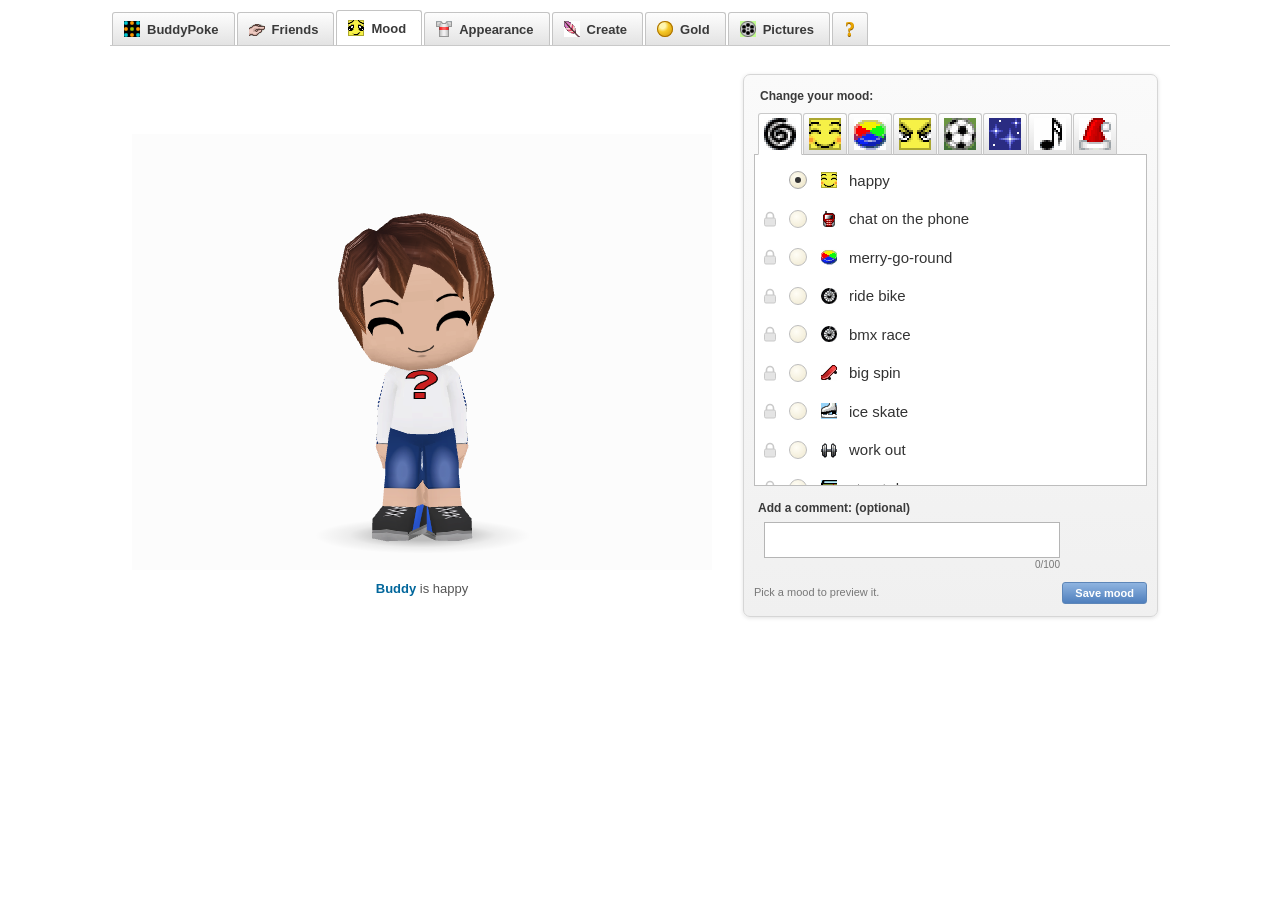
==== index.html @ 7f891e8c "Initial commit" ====
<!doctype html>
<html lang="en">
<head>
  <meta charset="utf-8">
  <meta name="viewport" content="width=device-width, initial-scale=1">
  <title>BuddyPoke</title>
  <meta name="description" content="The BuddyPoke 3D avatar, ported from Flash to HTML, CSS and JavaScript.">
  <link rel="icon" href="assets/favicon.png">
  <link rel="stylesheet" href="css/app.css">
</head>
<body>
  <div class="bp">
    <nav class="bp-tabs" role="tablist" aria-label="BuddyPoke">
      <button role="tab" data-tab="home"><i class="ico" data-icon="16"></i>BuddyPoke<span class="badge" id="unread" hidden></span></button>
      <button role="tab" data-tab="friends"><i class="ico" data-icon="49"></i>Friends</button>
      <button role="tab" data-tab="mood" aria-selected="true"><i class="ico" data-icon="74"></i>Mood</button>
      <button role="tab" data-tab="appearance"><i class="ico" data-icon="71"></i>Appearance</button>
      <button role="tab" data-tab="create"><i class="ico" data-icon="65"></i>Create</button>
      <button role="tab" data-tab="gold"><i class="coin" aria-hidden="true"></i>Gold</button>
      <button role="tab" data-tab="pictures"><i class="ico" data-icon="64"></i>Pictures</button>
      <button role="tab" data-tab="help" class="help" aria-label="Help and settings"><span class="qmark">?</span></button>
    </nav>

    <div class="bp-body">
      <section class="bp-stage-col">
        <div class="stage" id="stage">
          <canvas id="buddy-canvas" aria-label="Your buddy"></canvas>
          <div class="stage-loading" id="loading">
            <div class="spinner" aria-hidden="true"></div>
            <p id="loading-text">Loading…</p>
            <div class="progress"><span id="loading-bar"></span></div>
          </div>
          <div class="stage-hint" id="stage-hint" hidden>Drag to turn your buddy</div>
        </div>
        <p class="status-line" id="status-line">&nbsp;</p>
      </section>

      <aside class="bp-panel-col">
        <!-- BuddyPoke (home): profile and event history -->
        <div class="panel" data-panel="home" hidden>
          <div class="profile">
            <img class="face" id="my-face" alt="">
            <div class="profile-info">
              <b id="my-name">Buddy</b>
              <span id="my-mood" class="muted"></span>
              <span class="stats"><span id="stat-sent">0</span> pokes sent · <span id="stat-rec">0</span> received · <i class="coin sm"></i><span id="stat-gold">0</span></span>
            </div>
          </div>
          <div class="sub-tabs" id="history-filter">
            <button data-filter="all" aria-selected="true">All</button>
            <button data-filter="received">Received</button>
            <button data-filter="sent">Sent</button>
            <button data-filter="moods">Moods</button>
          </div>
          <div class="list-box tall-ish">
            <ul class="history" id="history"></ul>
            <p class="empty" id="history-empty">Nothing here yet.</p>
          </div>
          <div class="panel-foot"><span class="muted small">Newest first</span><span class="spacer"></span><button class="bp-btn" id="history-clear">Clear history</button></div>
        </div>

        <!-- Friends: friend list and pokes -->
        <div class="panel" data-panel="friends" hidden>
          <h2>Your friends:</h2>
          <div class="friend-strip" id="friend-strip"></div>
          <div class="friend-card" id="friend-card">
            <img class="face" id="friend-face" alt="">
            <div class="friend-info">
              <b id="friend-name-label">Friend</b>
              <span id="friend-mood" class="muted"></span>
            </div>
            <div class="friend-actions">
              <button class="bp-btn" id="friend-view">View mood</button>
              <button class="bp-btn" id="friend-edit">Customize</button>
              <button class="bp-btn" id="friend-more" aria-label="More">…</button>
            </div>
          </div>
          <h2 class="tight">Poke <span id="poke-target">your friend</span>:</h2>
          <div class="cat-tabs" id="poke-cats"></div>
          <div class="list-box short"><ul class="action-list" id="poke-list"></ul></div>
          <label class="comment">Add a comment: <span>(optional)</span>
            <input type="text" id="poke-comment" maxlength="100" autocomplete="off">
            <small class="count" data-for="poke-comment">0/100</small>
          </label>
          <div class="panel-foot">
            <label class="check"><input type="checkbox" id="poke-private"> Private</label>
            <span class="spacer"></span>
            <button class="bp-btn primary" id="poke-send">Poke!</button>
          </div>
        </div>

        <!-- Mood -->
        <div class="panel" data-panel="mood">
          <h2>Change your mood:</h2>
          <div class="cat-tabs" id="mood-cats"></div>
          <div class="list-box"><ul class="action-list" id="mood-list"></ul></div>
          <label class="comment">Add a comment: <span>(optional)</span>
            <input type="text" id="mood-comment" maxlength="100" autocomplete="off">
            <small class="count" data-for="mood-comment">0/100</small>
          </label>
          <div class="panel-foot"><span class="muted small" id="mood-hint">Pick a mood to preview it.</span><span class="spacer"></span><button class="bp-btn primary" id="mood-save">Save mood</button></div>
        </div>

        <!-- Appearance -->
        <div class="panel" data-panel="appearance" hidden>
          <h2>Customize your appearance:</h2>
          <div class="who-tabs" role="radiogroup" aria-label="Whose buddy">
            <button role="radio" aria-checked="true" data-target="me">My buddy</button>
            <button role="radio" aria-checked="false" data-target="friend">My friend</button>
          </div>
          <div class="list-box tall"><div class="options" id="options"></div></div>
          <div class="panel-foot">
            <button class="bp-btn" id="app-random">Randomize</button>
            <button class="bp-btn" id="app-reset">Reset</button>
            <span class="spacer"></span>
            <button class="bp-btn primary" id="app-done">Done</button>
          </div>
        </div>

        <!-- Create: comic strips -->
        <div class="panel" data-panel="create" hidden>
          <h2>Create a comic strip:</h2>
          <canvas class="comic-preview" id="comic-preview" width="1038" height="380"></canvas>
          <div class="list-box comic-box" id="comic-panels"></div>
          <div class="panel-foot">
            <label class="check"><input type="checkbox" id="comic-friend" checked> Friend in pokes</label>
            <span class="spacer"></span>
            <button class="bp-btn" id="comic-render">Update preview</button>
            <button class="bp-btn primary" id="comic-save">Save to Pictures</button>
          </div>
        </div>

        <!-- Gold -->
        <div class="panel" data-panel="gold" hidden>
          <h2>Your gold:</h2>
          <div class="gold-balance"><i class="coin lg"></i><span id="gold-amount">0</span><span class="spacer"></span><button class="bp-btn primary" id="gold-daily">Claim daily bonus</button></div>
          <div class="list-box tall-ish">
            <h3 class="box-title">Shop</h3>
            <ul class="shop" id="shop"></ul>
            <h3 class="box-title">How to earn gold</h3>
            <ul class="earn" id="earn"></ul>
            <h3 class="box-title">Recent activity</h3>
            <ul class="ledger" id="ledger"></ul>
          </div>
        </div>

        <!-- Pictures -->
        <div class="panel" data-panel="pictures" hidden>
          <h2>Pictures:</h2>
          <div class="list-box tall">
            <div class="gallery" id="gallery"></div>
            <p class="empty" id="gallery-empty">Take a picture of your buddy with the button below.</p>
          </div>
          <div class="panel-foot"><button class="bp-btn primary" id="snapshot">Take picture</button></div>
        </div>

        <!-- ? : help and settings -->
        <div class="panel" data-panel="help" hidden>
          <h2>Help &amp; settings:</h2>
          <div class="list-box tall">
            <form class="settings" id="settings" onsubmit="return false">
              <fieldset>
                <legend>Names</legend>
                <label>Your name <input type="text" id="set-name" maxlength="24" autocomplete="off"></label>
                <label>Friend’s name <input type="text" id="set-friend-name" maxlength="24" autocomplete="off"></label>
              </fieldset>
              <fieldset>
                <legend>Display</legend>
                <label>Frame rate
                  <select id="set-fps">
                    <option value="0">Smooth (screen refresh rate)</option>
                    <option value="14">Classic (14 fps, like the Flash version)</option>
                  </select>
                </label>
                <label>Texture detail
                  <select id="set-texscale">
                    <option value="1">Original (Flash resolution)</option>
                    <option value="2">Sharp (2×)</option>
                  </select>
                </label>
                <label>Background
                  <select id="set-bg">
                    <option value="white">White</option>
                    <option value="transparent">Transparent</option>
                  </select>
                </label>
              </fieldset>
              <fieldset>
                <legend>Appearance code</legend>
                <p>Same compressed format as the original BuddyPoke, so old codes work here.</p>
                <textarea id="set-code" rows="4" spellcheck="false"></textarea>
                <div class="row">
                  <button class="bp-btn" id="code-copy">Copy</button>
                  <button class="bp-btn" id="code-apply">Apply to me</button>
                  <button class="bp-btn" id="code-apply-friend">Apply to friend</button>
                </div>
              </fieldset>
              <fieldset>
                <legend>About</legend>
                <p>Moods and pokes with a lock used animations that were streamed from MySpace servers which no longer exist.</p>
                <p>Friends, pokes you receive and gold are simulated in your browser; nothing is sent anywhere.</p>
                <button class="bp-btn danger" id="reset-all">Reset everything</button>
              </fieldset>
            </form>
          </div>
        </div>
      </aside>
    </div>
  </div>

  <div class="popover" id="popover" hidden></div>
  <div class="toast" id="toast" role="status" hidden></div>

  <script type="module" src="js/app.js"></script>
</body>
</html>
---- css/app.css ----
/* Classic BuddyPoke canvas look (grey gradient tabs, white page,
   rounded grey side panel with icon category tabs). */

* { box-sizing: border-box; }
html, body { margin: 0; }
body {
  background: #fff;
  color: #333;
  font: 13px/1.35 Verdana, Tahoma, Arial, sans-serif;
  color-scheme: light;
}
button, input, select, textarea { font: inherit; color: inherit; }
[hidden] { display: none !important; }

.bp { max-width: 1080px; margin: 0 auto; padding: 10px 10px 30px; }

/* ------------------------------------------------------------ icons */
.ico {
  display: inline-block; width: 16px; height: 16px; flex: none;
  background: url(../assets/icons.png) 0 0 / 112px auto no-repeat;
  vertical-align: -3px;
}

/* ------------------------------------------------------------ top tabs */
.bp-tabs {
  display: flex; gap: 2px; align-items: flex-end;
  border-bottom: 1px solid #c9c9c9;
  padding-left: 2px;
  overflow-x: auto; overflow-y: hidden;
}
.bp-tabs button {
  display: inline-flex; align-items: center; gap: 7px;
  height: 34px; padding: 0 15px 0 11px; margin-bottom: -1px; position: relative;
  border: 1px solid #c4c4c4; border-bottom-color: #c9c9c9;
  border-radius: 3px 3px 0 0;
  background: linear-gradient(#fdfdfd, #e3e3e3);
  font: bold 13px Verdana, Tahoma, Arial, sans-serif; color: #3a3a3a;
  cursor: pointer; white-space: nowrap;
}
.bp-tabs button:hover { background: linear-gradient(#fff, #ececec); }
.bp-tabs button[aria-selected="true"] {
  background: #fff; border-bottom-color: #fff; height: 36px;
}
.bp-tabs .help { padding: 0 12px; }
.qmark { font: bold 20px/1 Georgia, serif; color: #e8a400; text-shadow: 0 1px 0 #8a5a00; }

/* ------------------------------------------------------------ body */
.bp-body {
  display: grid; grid-template-columns: minmax(0, 1fr) 415px; gap: 26px;
  padding: 28px 12px 0 22px; align-items: start;
}
@media (max-width: 900px) {
  .bp-body { grid-template-columns: minmax(0, 1fr); padding: 16px 4px 0; gap: 16px; }
}

.bp-stage-col { padding-top: 60px; min-width: 0; }
@media (max-width: 900px) { .bp-stage-col { padding-top: 0; } }
.stage {
  position: relative; width: 100%; max-width: 580px; aspect-ratio: 346 / 260;
  background: #fff; touch-action: none;
}
.stage.transparent { background: repeating-conic-gradient(#e9e9e9 0 25%, #fff 0 50%) 0 0 / 20px 20px; }
.stage canvas { position: absolute; inset: 0; width: 100%; height: 100%; display: block; }
.stage.examine canvas { cursor: grab; }
.stage.examine.dragging canvas { cursor: grabbing; }
.stage-loading {
  position: absolute; inset: 0; display: flex; flex-direction: column;
  align-items: center; justify-content: center; gap: 10px; color: #777; background: #fff;
}
.stage-loading p { margin: 0; }
.spinner { width: 30px; height: 30px; border-radius: 50%; border: 3px solid #ddd; border-top-color: #7a9cc6; animation: spin .9s linear infinite; }
@keyframes spin { to { transform: rotate(360deg); } }
.progress { width: 170px; height: 5px; background: #e6e6e6; border-radius: 3px; overflow: hidden; }
.progress span { display: block; height: 100%; width: 0; background: #7a9cc6; transition: width .2s; }
.stage-hint {
  position: absolute; left: 50%; bottom: 8px; transform: translateX(-50%);
  background: rgba(0, 0, 0, .6); color: #fff; font-size: 11px; padding: 3px 10px; border-radius: 10px;
  pointer-events: none;
}
.status-line { margin: 10px 0 0; max-width: 580px; text-align: center; color: #555; min-height: 1.35em; }
.status-line b { color: #02679c; }
.status-line q { color: #333; font-style: italic; }

/* ------------------------------------------------------------ side panel */
.panel {
  border: 1px solid #d6d6d6; border-radius: 7px;
  background: linear-gradient(#fafafa, #f0f0f0);
  box-shadow: 0 1px 4px rgba(0, 0, 0, .12);
  padding: 10px 10px 12px;
}
.panel h2 { font: bold 12px Verdana, Tahoma, Arial, sans-serif; color: #3a3a3a; margin: 4px 6px 10px; }

.cat-tabs { display: flex; gap: 1px; padding-left: 4px; margin-bottom: -1px; position: relative; z-index: 1; flex-wrap: wrap; }
.cat-tabs button {
  width: 44px; height: 42px; display: grid; place-items: center;
  border: 1px solid #c9c9c9; border-bottom-color: #bdbdbd; border-radius: 3px 3px 0 0;
  background: linear-gradient(#fff, #e2e2e2); cursor: pointer; padding: 0;
}
.cat-tabs button .ico { width: 32px; height: 32px; background-size: 224px auto; image-rendering: pixelated; }
.cat-tabs button[aria-selected="true"] { background: #fff; border-bottom-color: #fff; }
.cat-tabs button:hover { background: linear-gradient(#fff, #eee); }

.list-box {
  background: #fff; border: 1px solid #bdbdbd;
  height: 332px; overflow-y: scroll; overflow-x: hidden;
}
.list-box.tall { height: 470px; }

.action-list { list-style: none; margin: 0; padding: 6px 0; }
.action-list li { display: flex; align-items: center; gap: 12px; padding: 0 14px 0 8px; height: 38.5px; cursor: pointer; }
.action-list li:hover { background: #f3f7fc; }
.action-list li.locked { cursor: default; color: #555; }
.action-list li.locked:hover { background: none; }
.lock { width: 14px; height: 16px; flex: none; }
.lock svg { display: block; }
.radio {
  width: 18px; height: 18px; flex: none; border-radius: 50%;
  border: 1px solid #a7a7a7; background: radial-gradient(circle at 40% 35%, #fffdf3, #e9e0bf);
  display: grid; place-items: center;
}
.action-list li.current .radio::after { content: ""; width: 6px; height: 6px; border-radius: 50%; background: #333; }
.action-list li.locked .radio { opacity: .75; }
.action-list .name { font: 15px Arial, Helvetica, sans-serif; color: #333; white-space: nowrap; overflow: hidden; text-overflow: ellipsis; }
.action-list .ico { margin-left: 2px; }

.comment {
  display: block; margin: 14px 4px 0; font-weight: bold; font-size: 12px; color: #3a3a3a; position: relative;
}
.comment input {
  display: block; width: 296px; max-width: 100%; height: 36px; margin: 6px 0 0 6px;
  border: 1px solid #b5b5b5; background: #fff; padding: 2px 6px; font-weight: normal; font-size: 13px;
}
.comment .count { display: block; width: 296px; max-width: 100%; margin-left: 6px; text-align: right; font-weight: normal; font-size: 10px; color: #777; }

.panel-foot { display: flex; gap: 6px; align-items: center; margin-top: 10px; }
.spacer { flex: 1; }
.row { display: flex; gap: 6px; flex-wrap: wrap; }

.bp-btn {
  border: 1px solid #b9b9b9; border-radius: 3px; padding: 4px 12px; cursor: pointer;
  background: linear-gradient(#fff, #e3e3e3); font: bold 11px Verdana, Tahoma, Arial, sans-serif; color: #3a3a3a;
}
.bp-btn:hover { background: linear-gradient(#fff, #eee); }
.bp-btn.primary { border-color: #5d86b8; background: linear-gradient(#8fb4e0, #4f7fbd); color: #fff; }
.bp-btn.danger { color: #b3261e; }

/* friend row */
.friend-row { display: flex; align-items: center; gap: 8px; margin: 0 4px 10px; }
.friend-face { width: 44px; height: 44px; border: 1px solid #c9c9c9; background: #fff; flex: none; }
.friend-info { display: flex; flex-direction: column; flex: 1; min-width: 0; font-size: 11px; color: #666; }
.friend-info b { color: #02679c; font-size: 12px; }

/* history */
.history { list-style: none; margin: 0; padding: 4px 0; }
.history li { display: flex; align-items: center; gap: 10px; padding: 7px 10px; cursor: pointer; border-bottom: 1px dotted #ddd; }
.history li:hover { background: #f3f7fc; }
.history .txt { flex: 1; min-width: 0; font: 13px Arial, Helvetica, sans-serif; }
.history .txt q { color: #666; font-style: italic; }
.history time { color: #999; font-size: 10px; white-space: nowrap; }
.empty { color: #888; margin: 14px; font-size: 12px; }

/* appearance */
.who-tabs { display: flex; gap: 1px; padding-left: 4px; margin-bottom: -1px; position: relative; z-index: 1; }
.who-tabs button {
  border: 1px solid #c9c9c9; border-bottom-color: #bdbdbd; border-radius: 3px 3px 0 0;
  background: linear-gradient(#fff, #e2e2e2); padding: 6px 14px; cursor: pointer; font: bold 11px Verdana, Tahoma, Arial, sans-serif;
}
.who-tabs button[aria-checked="true"] { background: #fff; border-bottom-color: #fff; }
.options { padding: 4px 0; }
.option { display: grid; grid-template-columns: 118px 1fr; align-items: center; gap: 8px; padding: 5px 10px; border-bottom: 1px dotted #e0e0e0; }
.option:last-child { border-bottom: 0; }
.option-name { font: 12px Arial, Helvetica, sans-serif; color: #333; }
.option-controls { display: flex; gap: 6px; flex-wrap: wrap; }
.pick {
  width: 42px; height: 42px; padding: 2px; border: 1px solid #b9b9b9; border-radius: 3px;
  background: linear-gradient(#fff, #ececec); cursor: pointer; display: grid; place-items: center; position: relative;
}
.pick:hover { border-color: #5d86b8; }
.pick canvas { width: 36px; height: 36px; display: block; }
.pick.swatch { width: 26px; height: 26px; margin-top: 8px; border-radius: 3px; padding: 0; border: 1px solid #777; box-shadow: inset 0 0 0 2px #fff; }
.pick .caret { position: absolute; right: 1px; bottom: 0; font-size: 8px; color: #666; }

/* pictures */
.gallery { display: grid; grid-template-columns: repeat(2, 1fr); gap: 8px; padding: 8px; }
.gallery figure { margin: 0; border: 1px solid #ddd; background: #fff; }
.gallery img { display: block; width: 100%; }
.gallery figcaption { display: flex; justify-content: space-between; padding: 3px 5px; font-size: 10px; color: #777; }
.gallery a { color: #02679c; font-weight: bold; }

/* settings */
.settings { padding: 8px 10px; }
.settings fieldset { border: 1px solid #ddd; padding: 6px 10px 10px; margin: 0 0 10px; }
.settings legend { font-weight: bold; font-size: 12px; }
.settings label { display: grid; gap: 3px; margin-bottom: 8px; font-size: 12px; }
.settings input[type=text], .settings select, .settings textarea { border: 1px solid #b5b5b5; padding: 3px 5px; background: #fff; width: 100%; font-size: 12px; }
.settings textarea { font: 11px/1.3 Consolas, monospace; word-break: break-all; margin-bottom: 6px; resize: vertical; }
.settings p { margin: 0 0 8px; font-size: 11px; color: #666; }

/* ------------------------------------------------------------ popover */
.popover {
  position: fixed; z-index: 50; background: #fff; border: 1px solid #999;
  box-shadow: 2px 3px 8px rgba(0, 0, 0, .25); padding: 6px;
  max-width: min(360px, calc(100vw - 16px)); max-height: min(380px, calc(100vh - 16px)); overflow: auto;
}
.popover h3 { margin: 0 0 6px; font: bold 11px Verdana, Tahoma, Arial, sans-serif; }
.icon-grid { display: grid; grid-template-columns: repeat(auto-fill, 44px); gap: 3px; }
.icon-grid button { width: 44px; height: 44px; border: 1px solid #ccc; background: #fff; padding: 3px; cursor: pointer; display: grid; place-items: center; }
.icon-grid button:hover { border-color: #5d86b8; }
.icon-grid button[aria-pressed="true"] { border: 2px solid #4f7fbd; }
.icon-grid canvas { width: 36px; height: 36px; }
.swatch-grid { display: grid; grid-template-columns: repeat(11, 18px); gap: 2px; }
.swatch-grid button { width: 18px; height: 18px; border: 1px solid #888; padding: 0; cursor: pointer; }
.swatch-grid button[aria-pressed="true"] { outline: 2px solid #000; outline-offset: 0; }

.toast {
  position: fixed; left: 50%; bottom: 24px; transform: translateX(-50%);
  background: #333; color: #fff; padding: 6px 14px; border-radius: 4px; font-size: 12px; z-index: 60;
}

/* ------------------------------------------------------------ social & extras */
.muted { color: #777; }
.small { font-size: 11px; }
.check { display: inline-flex; align-items: center; gap: 5px; font-size: 11px; color: #555; }
.panel h2.tight { margin-top: 12px; }
.list-box.short { height: 214px; }
.list-box.tall-ish { height: 390px; }

.badge {
  position: absolute; top: -7px; right: -5px; min-width: 18px; height: 18px; padding: 0 5px;
  border-radius: 9px; background: #d93025; color: #fff; font: bold 10px/18px Verdana, sans-serif; text-align: center;
  box-shadow: 0 0 0 2px #fff;
}

.coin {
  display: inline-block; width: 16px; height: 16px; border-radius: 50%; flex: none; vertical-align: -3px;
  background: radial-gradient(circle at 35% 30%, #fff6b0 0 18%, #f6c928 40%, #c98a00 100%);
  box-shadow: inset 0 0 0 1px #a86f00;
}
.coin.sm { width: 11px; height: 11px; vertical-align: -1px; margin-right: 3px; }
.coin.lg { width: 34px; height: 34px; }

.face { width: 56px; height: 56px; border: 1px solid #c9c9c9; background: #fff; flex: none; object-fit: cover; }

.profile { display: flex; gap: 10px; align-items: center; margin: 0 4px 10px; }
.profile-info { display: flex; flex-direction: column; gap: 2px; min-width: 0; }
.profile-info b { color: #02679c; font-size: 14px; }
.profile-info .muted { font: 12px Arial, sans-serif; }
.stats { font-size: 10px; color: #666; }

.sub-tabs { display: flex; gap: 1px; padding-left: 4px; margin-bottom: -1px; position: relative; z-index: 1; }
.sub-tabs button {
  border: 1px solid #c9c9c9; border-bottom-color: #bdbdbd; border-radius: 3px 3px 0 0;
  background: linear-gradient(#fff, #e2e2e2); padding: 5px 11px; cursor: pointer; font: bold 11px Verdana, Tahoma, Arial, sans-serif;
}
.sub-tabs button[aria-selected="true"] { background: #fff; border-bottom-color: #fff; }

.history .actions { display: flex; gap: 6px; align-items: center; }
.history .link { border: 0; background: none; padding: 0; color: #02679c; font: bold 10px Verdana, sans-serif; cursor: pointer; white-space: nowrap; }
.history .link:hover { text-decoration: underline; }
.history .del { border: 0; background: none; color: #aaa; cursor: pointer; font-size: 13px; padding: 0 2px; }
.history .del:hover { color: #d93025; }
.history li.unread { background: #fffbe6; }
.history .who { color: #02679c; font-weight: bold; }
.history .priv { font-size: 10px; color: #999; }

.friend-strip { display: flex; gap: 6px; overflow-x: auto; padding: 2px 4px 8px; }
.friend-chip {
  flex: none; width: 64px; display: flex; flex-direction: column; align-items: center; gap: 3px;
  border: 1px solid transparent; border-radius: 4px; background: none; padding: 4px 2px; cursor: pointer; font-size: 10px; color: #333;
}
.friend-chip img, .friend-chip .add { width: 48px; height: 48px; border: 1px solid #c9c9c9; background: #fff; }
.friend-chip .add { display: grid; place-items: center; font: bold 26px Arial, sans-serif; color: #7a9cc6; background: linear-gradient(#fff, #eee); }
.friend-chip span { max-width: 60px; overflow: hidden; text-overflow: ellipsis; white-space: nowrap; }
.friend-chip:hover { background: #fff; border-color: #ddd; }
.friend-chip[aria-selected="true"] { background: #fff; border-color: #7a9cc6; }

.friend-card { display: flex; align-items: center; gap: 8px; margin: 0 4px; padding: 6px; border: 1px solid #ddd; background: #fff; border-radius: 4px; }
.friend-card .face { width: 44px; height: 44px; }
.friend-info { display: flex; flex-direction: column; flex: 1; min-width: 0; font-size: 11px; }
.friend-info b { color: #02679c; font-size: 12px; }
.friend-actions { display: flex; gap: 4px; }

.menu { display: grid; gap: 2px; min-width: 150px; }
.menu button { text-align: left; border: 0; background: none; padding: 6px 8px; cursor: pointer; font-size: 12px; }
.menu button:hover { background: #eef3fa; }
.menu input { width: 100%; border: 1px solid #b5b5b5; padding: 4px; margin: 2px 0 4px; }

.icon-grid button { position: relative; }
.icon-grid button.locked canvas { opacity: .35; }
.lock-badge { position: absolute; right: 1px; bottom: 0; font-size: 12px; }

/* create */
.comic-preview { display: block; width: 100%; border: 1px solid #bdbdbd; background: #fff; margin-bottom: 8px; }
.comic-box { height: 300px; }
.comic-panel { display: grid; grid-template-columns: 22px 1fr; gap: 6px 8px; padding: 8px 10px; border-bottom: 1px dotted #ddd; align-items: center; font-size: 11px; }
.comic-panel .num { grid-row: span 3; align-self: start; width: 22px; height: 22px; border-radius: 50%; background: #7a9cc6; color: #fff; font-weight: bold; display: grid; place-items: center; }
.comic-panel select, .comic-panel input[type=text] { width: 100%; border: 1px solid #b5b5b5; padding: 3px; font-size: 11px; background: #fff; }
.comic-panel .line { display: flex; gap: 6px; align-items: center; }
.comic-panel input[type=range] { flex: 1; }

/* gold */
.gold-balance { display: flex; align-items: center; gap: 10px; margin: 0 4px 10px; font: bold 26px Arial, sans-serif; color: #8a5a00; }
.box-title { margin: 0; padding: 8px 10px 4px; font: bold 11px Verdana, sans-serif; color: #555; background: #f5f5f5; border-bottom: 1px solid #e3e3e3; }
.shop, .earn, .ledger { list-style: none; margin: 0; padding: 4px 0 8px; }
.shop li { display: flex; align-items: center; gap: 10px; padding: 7px 10px; border-bottom: 1px dotted #e3e3e3; }
.shop .txt { flex: 1; min-width: 0; font: 12px Arial, sans-serif; }
.shop .txt small { display: block; color: #777; font-size: 11px; }
.shop .price { font: bold 12px Arial, sans-serif; color: #8a5a00; white-space: nowrap; }
.shop .owned { font-size: 10px; color: #3a8a3a; font-weight: bold; }
.earn li, .ledger li { display: flex; justify-content: space-between; gap: 8px; padding: 4px 10px; font: 12px Arial, sans-serif; }
.ledger .plus { color: #3a8a3a; font-weight: bold; }
.ledger .minus { color: #b3261e; font-weight: bold; }
.ledger time { color: #999; font-size: 10px; }

.toast { display: flex; align-items: center; gap: 10px; }
.toast button { border: 0; background: #fff; color: #333; border-radius: 3px; padding: 2px 8px; font: bold 11px Verdana, sans-serif; cursor: pointer; }
.gallery .del { border: 0; background: none; color: #b3261e; cursor: pointer; font-size: 10px; font-weight: bold; }
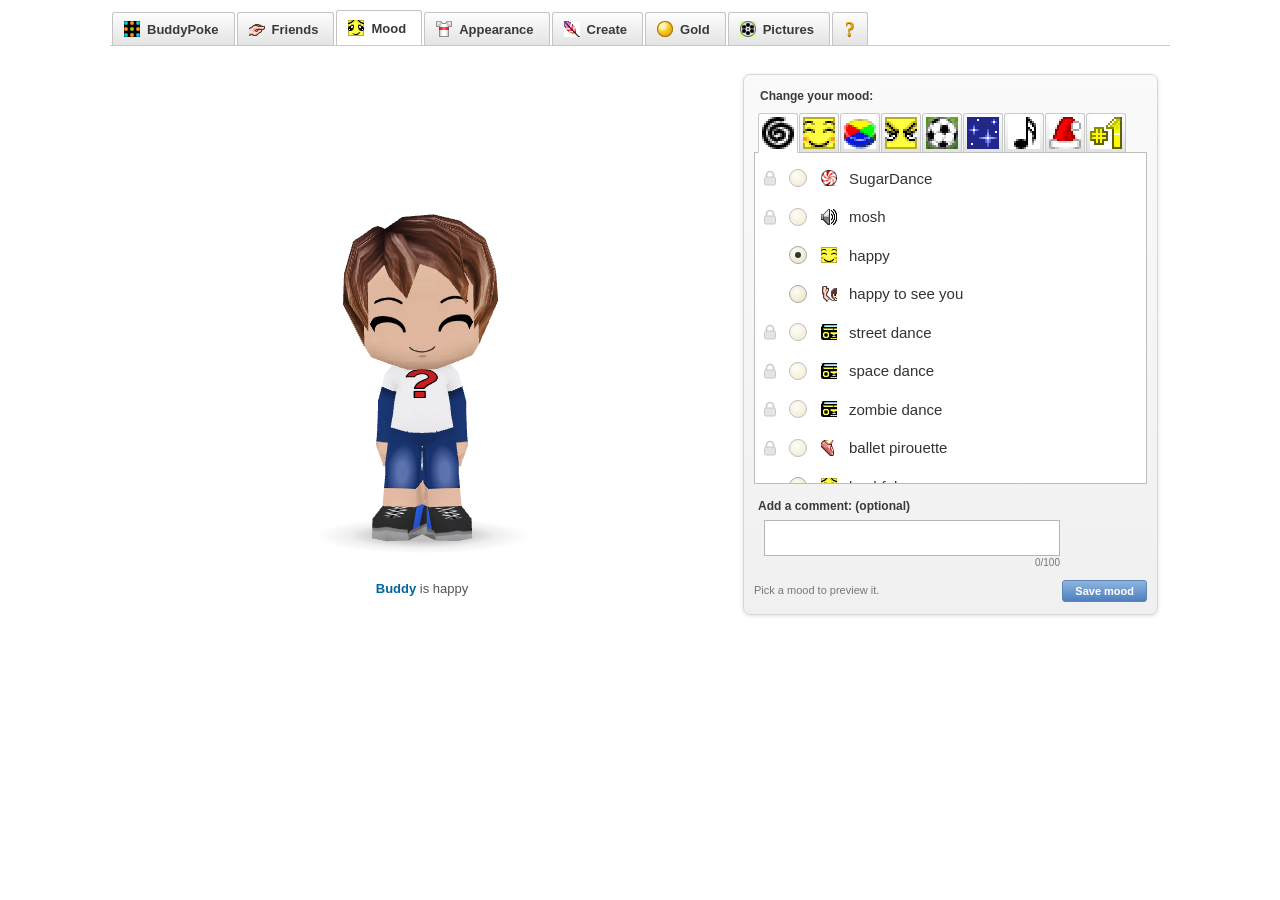
==== commit 16e2f963: "update paperbuddy" ====
--- a/index.html
+++ b/index.html
@@ -110,6 +110,7 @@
           </div>
           <div class="list-box tall"><div class="options" id="options"></div></div>
           <div class="panel-foot">
+            <button class="bp-btn" id="app-presets">Presets</button>
             <button class="bp-btn" id="app-random">Randomize</button>
             <button class="bp-btn" id="app-reset">Reset</button>
             <span class="spacer"></span>
@@ -117,16 +118,42 @@
           </div>
         </div>
 
-        <!-- Create: comic strips -->
+        <!-- Create: comic strips and 3D Paper Buddies -->
         <div class="panel" data-panel="create" hidden>
-          <h2>Create a comic strip:</h2>
-          <canvas class="comic-preview" id="comic-preview" width="1038" height="380"></canvas>
-          <div class="list-box comic-box" id="comic-panels"></div>
-          <div class="panel-foot">
-            <label class="check"><input type="checkbox" id="comic-friend" checked> Friend in pokes</label>
-            <span class="spacer"></span>
-            <button class="bp-btn" id="comic-render">Update preview</button>
-            <button class="bp-btn primary" id="comic-save">Save to Pictures</button>
+          <h2>Create:</h2>
+          <div class="sub-tabs" id="create-tabs">
+            <button data-create="comic" aria-selected="true">Comic strip</button>
+            <button data-create="paper">3D Paper Buddies</button>
+          </div>
+          <div data-create-panel="comic">
+            <div class="list-box comic-wrap">
+              <canvas class="comic-preview" id="comic-preview" width="1038" height="380"></canvas>
+              <div id="comic-panels"></div>
+            </div>
+            <div class="panel-foot">
+              <label class="check"><input type="checkbox" id="comic-friend" checked> Friend in pokes</label>
+              <span class="spacer"></span>
+              <button class="bp-btn" id="comic-render">Update preview</button>
+              <button class="bp-btn primary" id="comic-save">Save to Pictures</button>
+            </div>
+          </div>
+          <div data-create-panel="paper" hidden>
+            <div class="list-box paper-box">
+              <p class="paper-intro">Print your buddy, cut it out and fold it into a real 3D paper buddy.</p>
+              <div class="paper-pose">Pose:
+                <label><input type="radio" name="paper-pose" value="0" checked> 1</label>
+                <label><input type="radio" name="paper-pose" value="1"> 2</label>
+                <label><input type="radio" name="paper-pose" value="2"> 3</label>
+              </div>
+              <div class="paper-pages" id="paper-pages"></div>
+              <p class="empty" id="paper-status">Press Preview to lay out the pages.</p>
+            </div>
+            <div class="panel-foot">
+              <span class="muted small" id="paper-price"></span>
+              <span class="spacer"></span>
+              <button class="bp-btn" id="paper-preview">Preview</button>
+              <button class="bp-btn primary" id="paper-save">Save and print</button>
+            </div>
           </div>
         </div>
 
@@ -135,8 +162,10 @@
           <h2>Your gold:</h2>
           <div class="gold-balance"><i class="coin lg"></i><span id="gold-amount">0</span><span class="spacer"></span><button class="bp-btn primary" id="gold-daily">Claim daily bonus</button></div>
           <div class="list-box tall-ish">
-            <h3 class="box-title">Shop</h3>
+            <h3 class="box-title">Backgrounds</h3>
             <ul class="shop" id="shop"></ul>
+            <h3 class="box-title" id="premium-title">Features, moods &amp; pokes</h3>
+            <ul class="shop" id="premium"></ul>
             <h3 class="box-title">How to earn gold</h3>
             <ul class="earn" id="earn"></ul>
             <h3 class="box-title">Recent activity</h3>
--- a/css/app.css
+++ b/css/app.css
@@ -92,7 +92,7 @@
 
 .cat-tabs { display: flex; gap: 1px; padding-left: 4px; margin-bottom: -1px; position: relative; z-index: 1; flex-wrap: wrap; }
 .cat-tabs button {
-  width: 44px; height: 42px; display: grid; place-items: center;
+  width: 40px; height: 40px; display: grid; place-items: center;
   border: 1px solid #c9c9c9; border-bottom-color: #bdbdbd; border-radius: 3px 3px 0 0;
   background: linear-gradient(#fff, #e2e2e2); cursor: pointer; padding: 0;
 }
@@ -203,7 +203,7 @@
   max-width: min(360px, calc(100vw - 16px)); max-height: min(380px, calc(100vh - 16px)); overflow: auto;
 }
 .popover h3 { margin: 0 0 6px; font: bold 11px Verdana, Tahoma, Arial, sans-serif; }
-.icon-grid { display: grid; grid-template-columns: repeat(auto-fill, 44px); gap: 3px; }
+.icon-grid { display: grid; grid-template-columns: repeat(auto-fill, 44px); gap: 3px; width: min(329px, calc(100vw - 40px)); }
 .icon-grid button { width: 44px; height: 44px; border: 1px solid #ccc; background: #fff; padding: 3px; cursor: pointer; display: grid; place-items: center; }
 .icon-grid button:hover { border-color: #5d86b8; }
 .icon-grid button[aria-pressed="true"] { border: 2px solid #4f7fbd; }
@@ -291,7 +291,8 @@
 
 /* create */
 .comic-preview { display: block; width: 100%; border: 1px solid #bdbdbd; background: #fff; margin-bottom: 8px; }
-.comic-box { height: 300px; }
+.comic-wrap { height: 420px; padding: 8px; }
+.comic-wrap .comic-preview { margin-bottom: 4px; }
 .comic-panel { display: grid; grid-template-columns: 22px 1fr; gap: 6px 8px; padding: 8px 10px; border-bottom: 1px dotted #ddd; align-items: center; font-size: 11px; }
 .comic-panel .num { grid-row: span 3; align-self: start; width: 22px; height: 22px; border-radius: 50%; background: #7a9cc6; color: #fff; font-weight: bold; display: grid; place-items: center; }
 .comic-panel select, .comic-panel input[type=text] { width: 100%; border: 1px solid #b5b5b5; padding: 3px; font-size: 11px; background: #fff; }
@@ -315,3 +316,19 @@
 .toast { display: flex; align-items: center; gap: 10px; }
 .toast button { border: 0; background: #fff; color: #333; border-radius: 3px; padding: 2px 8px; font: bold 11px Verdana, sans-serif; cursor: pointer; }
 .gallery .del { border: 0; background: none; color: #b3261e; cursor: pointer; font-size: 10px; font-weight: bold; }
+
+.action-list .price { margin-left: auto; font: bold 11px Arial, sans-serif; color: #8a5a00; white-space: nowrap; }
+.preset-grid { display: grid; grid-template-columns: repeat(auto-fill, 74px); gap: 4px; width: min(330px, calc(100vw - 40px)); }
+.preset-grid button { display: flex; flex-direction: column; align-items: center; gap: 2px; border: 1px solid #ddd; background: #fff; padding: 3px 2px; cursor: pointer; font-size: 9px; color: #333; }
+.preset-grid button:hover { border-color: #5d86b8; }
+.preset-grid img { width: 48px; height: 48px; background: #f4f4f4; }
+.preset-grid span { max-width: 68px; overflow: hidden; text-overflow: ellipsis; white-space: nowrap; }
+
+.paper-box { height: 420px; padding: 8px 10px; }
+.paper-intro { margin: 2px 0 8px; font: 12px Arial, sans-serif; color: #444; }
+.paper-pose { display: flex; gap: 10px; align-items: center; font: bold 11px Verdana, sans-serif; margin-bottom: 8px; }
+.paper-pose label { font-weight: normal; display: inline-flex; gap: 3px; align-items: center; }
+.paper-pages { display: grid; grid-template-columns: repeat(3, 1fr); gap: 6px; }
+.paper-pages figure { margin: 0; border: 1px solid #ddd; background: #fff; }
+.paper-pages img { display: block; width: 100%; }
+.paper-pages figcaption { font-size: 9px; color: #777; padding: 2px 4px; overflow: hidden; text-overflow: ellipsis; white-space: nowrap; }
